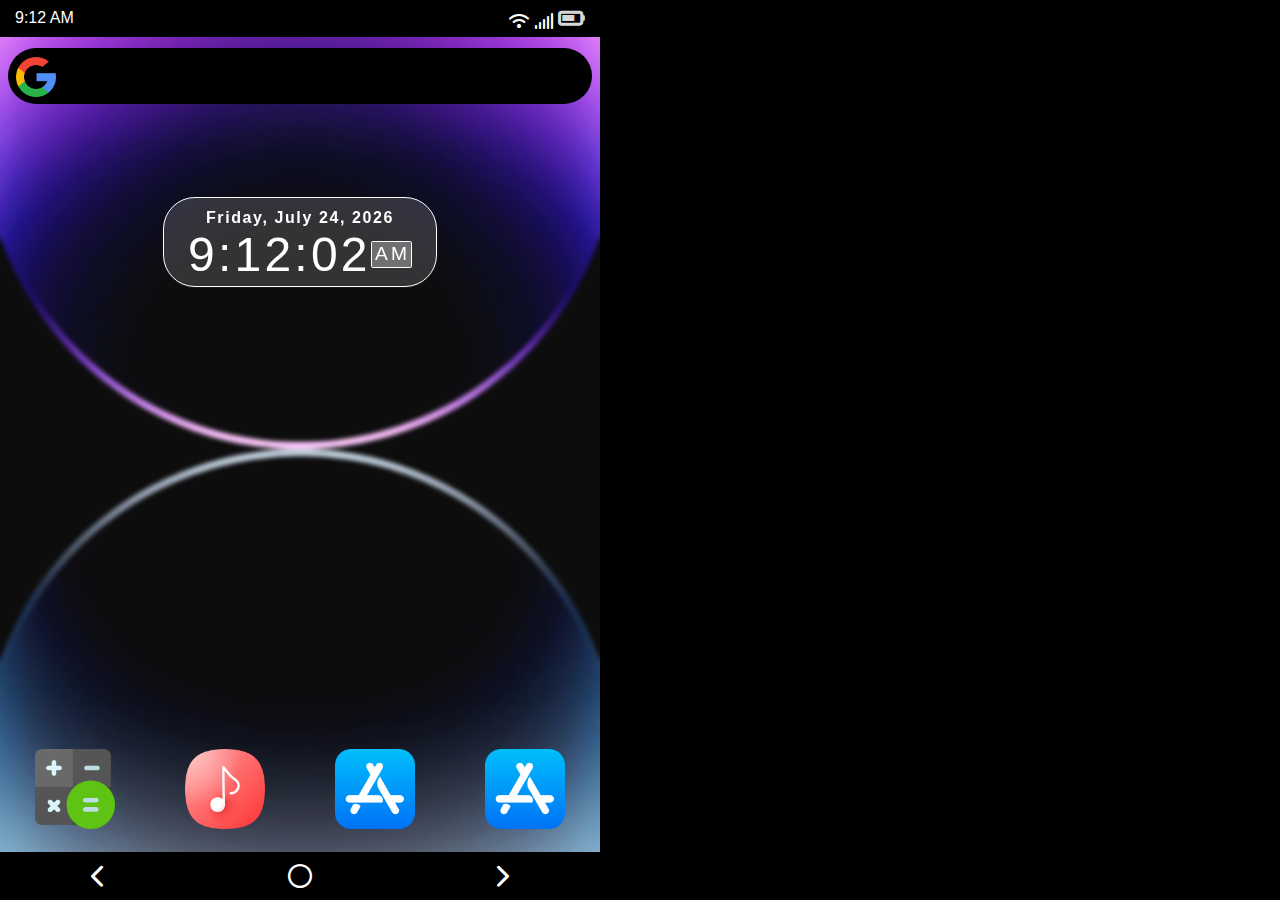
==== index.html @ c6b59ff1 "first commit" ====
<!DOCTYPE html>
<html lang="en">
  <head>
    <meta charset="UTF-8" />
    <meta name="viewport" content="width=device-width, initial-scale=1.0" />
    <link rel="stylesheet" href="./css/navigation-bar.css" />
    <link rel="stylesheet" href="./css/status-bar.css" />
    <link rel="stylesheet" href="./css/all.min.css" />
    <title>Document</title>
  </head>
  <body onload="initClock()" style="width: 100%; max-width: 600px">
    <div id="status-bar">
      <div class="status-bar-clock">
        <span id="hour">00</span>:<span id="minutes">00</span>
        <span id="period">AM</span>
      </div>
      <div class="status-bar-battery">
        <i class="fa-solid fa-wifi"></i>
        <i class="fa-solid fa-signal"></i>
        <i class="fa-solid fa-battery-three-quarters"></i>
      </div>
    </div>
    <iframe
      style="
        width: 100%;
        height: calc(100vh - 3rem);
        border: none;
        outline: none;
      "
      src="./home.html"
      frameborder="0"
    ></iframe>
    <div id="navigation-bar">
      <a href="#"><i class="fa-solid fa-chevron-left"></i></a>
      <a href="./index.html"><i class="fa-regular fa-circle"></i></a>
      <a href="#"><i class="fa-solid fa-chevron-right"></i></a>
    </div>
    <script src="./JavaScript/clock/statusBarClock.js"></script>
  </body>
</html>
---- css/navigation-bar.css ----
body {
  font-family: Arial, sans-serif;
  margin: 0;
  padding: 0;
  display: flex;
  flex-direction: column;
  justify-content: center;
  align-items: center;
  background-color: #000;
}

#navigation-bar {
  bottom: 0;
  width: 100%;
  max-width: 600px;
  height: 3rem; /*! DO NOT CHANGE THE VALUE */
  background-color: rgb(0, 0, 0);
  display: flex;
  align-items: center;
  justify-content: space-around;
  margin-top: -2.3rem;
}
#navigation-bar a {
  padding: 0.6rem 2.5rem;
}
#navigation-bar a i {
  font-size: 1.5rem;
  color: #fff;
}
---- css/status-bar.css ----
#status-bar {
  width: 95%;
  height: 2.3rem;
  display: flex;
  justify-content: space-between;
  align-items: center;
  color: #fff;
}
.fa-battery-three-quarters {
  font-size: 1.5rem;
  color: #d6d6d6;
}
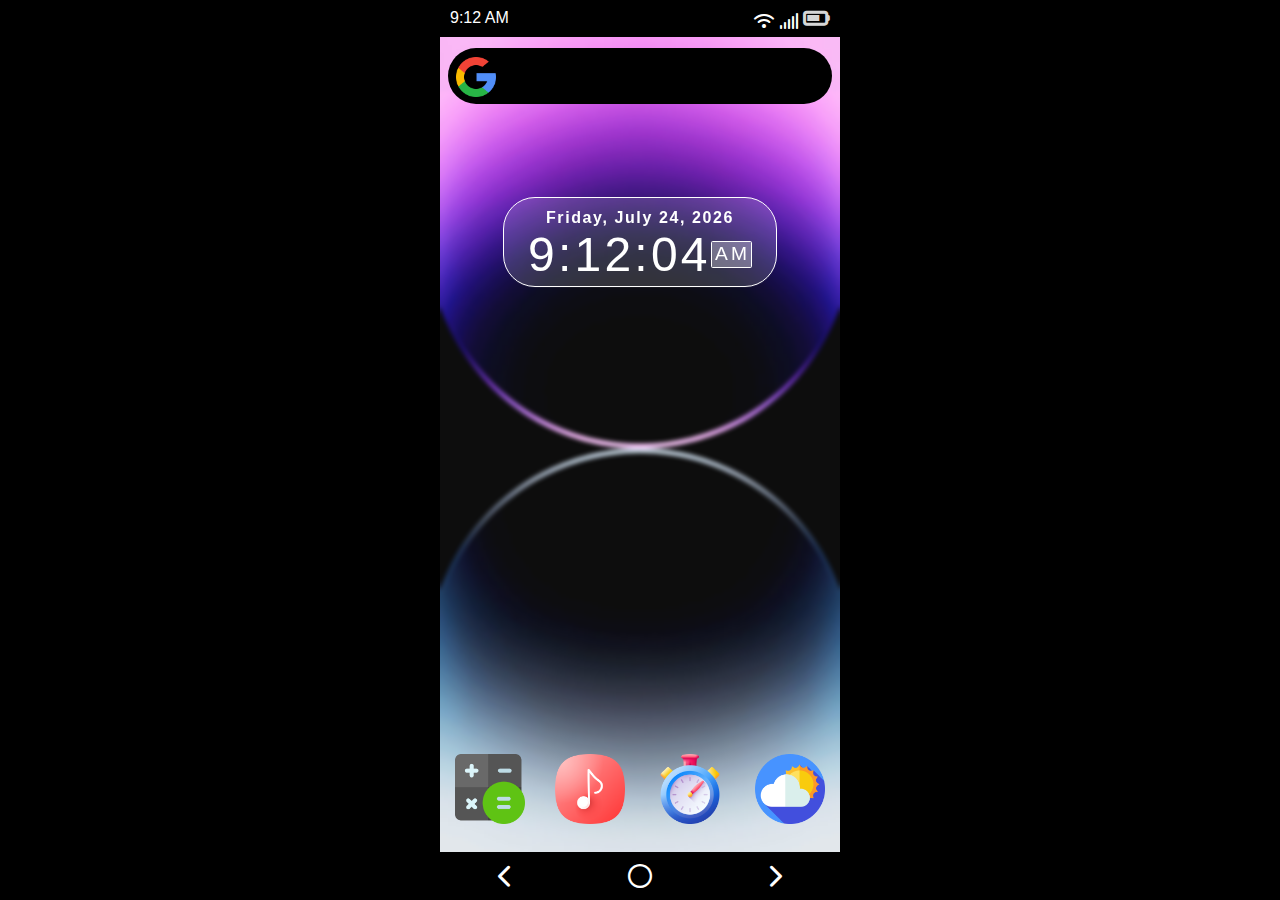
==== commit 0b194fc0: "add files" ====
--- a/index.html
+++ b/index.html
@@ -8,7 +8,10 @@
     <link rel="stylesheet" href="./css/all.min.css" />
     <title>Document</title>
   </head>
-  <body onload="initClock()" style="width: 100%; max-width: 600px">
+  <body
+    onload="initClock()"
+    style="width: 100%; max-width: 400px; margin: 0 auto"
+  >
     <div id="status-bar">
       <div class="status-bar-clock">
         <span id="hour">00</span>:<span id="minutes">00</span>
--- a/css/navigation-bar.css
+++ b/css/navigation-bar.css
@@ -12,7 +12,7 @@
 #navigation-bar {
   bottom: 0;
   width: 100%;
-  max-width: 600px;
+  max-width: 400px;
   height: 3rem; /*! DO NOT CHANGE THE VALUE */
   background-color: rgb(0, 0, 0);
   display: flex;
